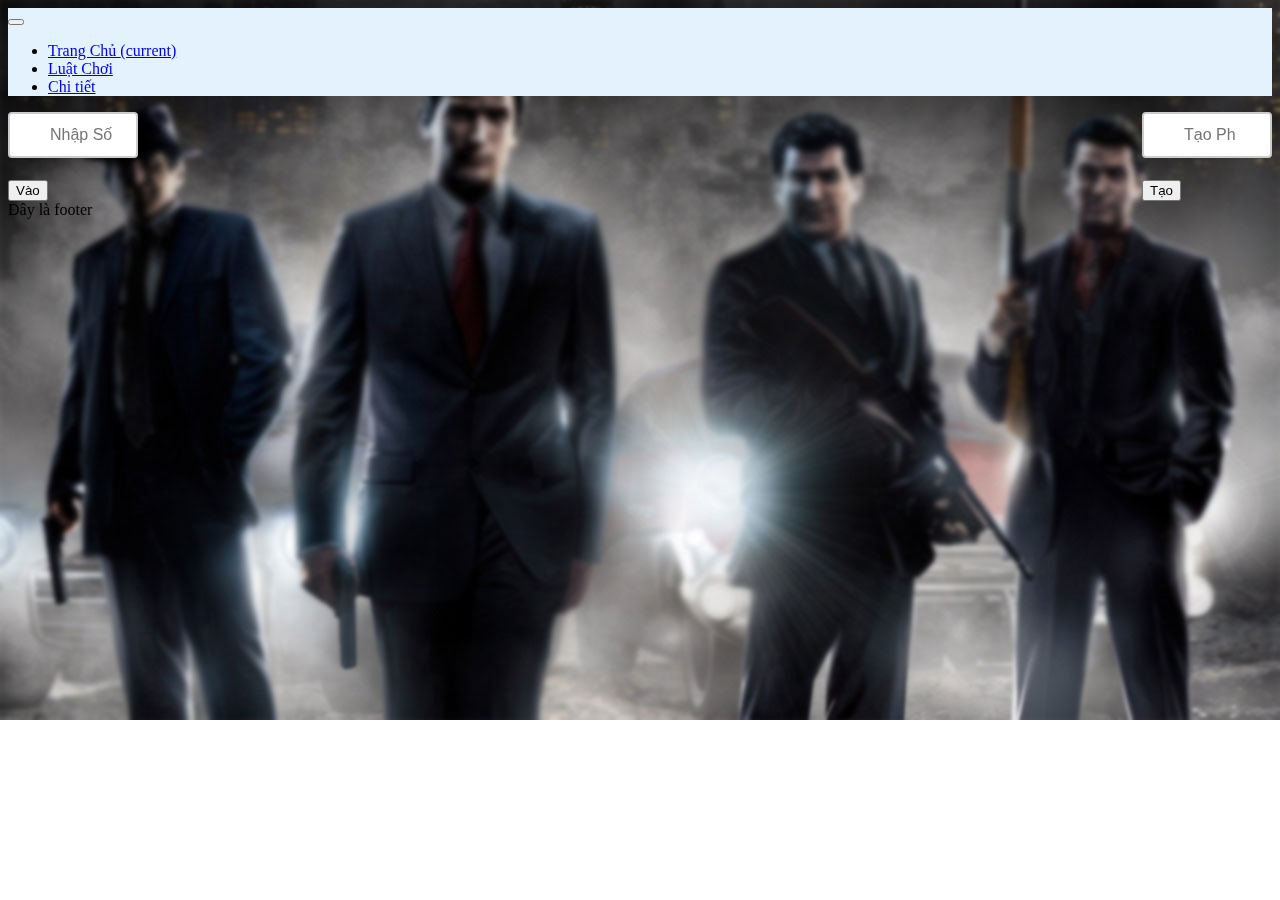
==== templates/homepage.html @ 2c6f2a78 "Homepage" ====
<!DOCTYPE html>
<html>
  <head>
    <meta charset="utf-8">
    <link rel="stylesheet" href="https://maxcdn.bootstrapcdn.com/bootstrap/4.0.0-beta/css/bootstrap.min.css" integrity="sha384-/Y6pD6FV/Vv2HJnA6t+vslU6fwYXjCFtcEpHbNJ0lyAFsXTsjBbfaDjzALeQsN6M" crossorigin="anonymous">
    <link rel="stylesheet" href="/static/index.css">
    <link rel="stylesheet" href="/static/css/font-awesome.css">

    <script src="https://code.jquery.com/jquery-3.2.1.slim.min.js" integrity="sha384-KJ3o2DKtIkvYIK3UENzmM7KCkRr/rE9/Qpg6aAZGJwFDMVNA/GpGFF93hXpG5KkN" crossorigin="anonymous"></script>
    <script src="https://cdnjs.cloudflare.com/ajax/libs/popper.js/1.11.0/umd/popper.min.js" integrity="sha384-b/U6ypiBEHpOf/4+1nzFpr53nxSS+GLCkfwBdFNTxtclqqenISfwAzpKaMNFNmj4" crossorigin="anonymous"></script>
    <script src="https://maxcdn.bootstrapcdn.com/bootstrap/4.0.0-beta/js/bootstrap.min.js" integrity="sha384-h0AbiXch4ZDo7tp9hKZ4TsHbi047NrKGLO3SEJAg45jXxnGIfYzk4Si90RDIqNm1" crossorigin="anonymous"></script>

    <title>Townie Doubt</title>
    <style>

    input[type=text] {
    width: 130px;
    box-sizing: border-box;
    border: 2px solid #ccc;
    border-radius: 4px;
    font-size: 16px;
    background-color: white;
    background-image: url('searchicon.png');
    background-position: 10px 10px;
    background-repeat: no-repeat;
    padding: 12px 20px 12px 40px;
    -webkit-transition: width 0.4s ease-in-out;
    transition: width 0.4s ease-in-out;
}

input[type=text]:focus {
    width: 100%;
}

input[type=number] {
    width: 130px;
    box-sizing: border-box;
    border: 2px solid #ccc;
    border-radius: 4px;
    font-size: 16px;
    background-color: white;
    background-image: url('searchicon.png');
    background-position: 10px 10px;
    background-repeat: no-repeat;
    padding: 12px 20px 12px 40px;
    -webkit-transition: width 0.4s ease-in-out;
    transition: width 0.4s ease-in-out;
}

input[type=number]:focus {
    width: 100%;
}
    </style>
  </head>
  <body>

    <!-- Navbar -->
    <nav class="navbar navbar-light" style="background-color: #e3f2fd;">
  <button class="navbar-toggler navbar-toggler-right" type="button" data-toggle="collapse" data-target="#navbarSupportedContent" aria-controls="navbarSupportedContent" aria-expanded="false" aria-label="Toggle navigation">
    <span class="navbar-toggler-icon"></span>
  </button>
  <a class="navbar-brand" href="#"></a>

  <div class="collapse navbar-collapse" id="navbarSupportedContent">
    <ul class="navbar-nav mr-auto">
      <li class="nav-item active">
        <a class="nav-link" href="#">Trang Chủ <span class="sr-only">(current)</span></a>
      </li>
      <li class="nav-item">
        <a class="nav-link" href="#">Luật Chơi</a>
      </li>
      <li class="nav-item">
        <a class="nav-link disabled" href="#">Chi tiết</a>
      </li>
      </ul>
    </nav>
    <!-- <form class="form-inline my-2 my-lg-0">
      <input class="form-control mr-sm-2" type="text" placeholder="Search">
      <button class="btn btn-outline-success my-2 my-sm-0" type="submit">Search</button>
    </form> -->
  </div>

  <div style="width: 100%;">
 <div style="float:left; width: 80%">
   <!-- <button type="button" name="button">Vào Phòng</button> -->
   <form class="form-group">
         <input type="text" class="col-md-3" name="room_code" value="" placeholder="Nhập Số Phòng">
         <h5></h5>
         <input type="submit" name="join" value="Vào">
 </div>
 <div style="float:right;">
   <!-- <button type="button" name="button">Tạo Phòng</button> -->




   <form class="form-group">
         <input type="number" class="" name="nop" value="" placeholder="Tạo Phòng">
         <h5></h5>
         <input type="submit" name="Create" value="Tạo">

       </div>
     </form>
   </div>

      <div class="main-image">

      </div>
    <div style="clear:both"></div>
  </body>
  <footer>
    Đây là footer
  </footer>
</html>
---- static/index.css ----
/*body  {
  background-size: cover;
  background-image: url("https://i.ytimg.com/vi/avp5x3CvHgw/maxresdefault.jpg");
  background-color: #cccccc;
  background-repeat: no-repeat;
  background-color: black;
  filter: blur(2px);
  }*/

/*body{
background-image: url("https://i.ytimg.com/vi/avp5x3CvHgw/maxresdefault.jpg");
filter: blur(2px);

}*/
body {
  position: fixed;
  left: 0;
  right: 0;
  z-index: 1;
  background-size: cover;
  background-repeat: no-repeat;
  display: block;
  background-image: url('mafiablured.jpg');
  height: 800px;

}
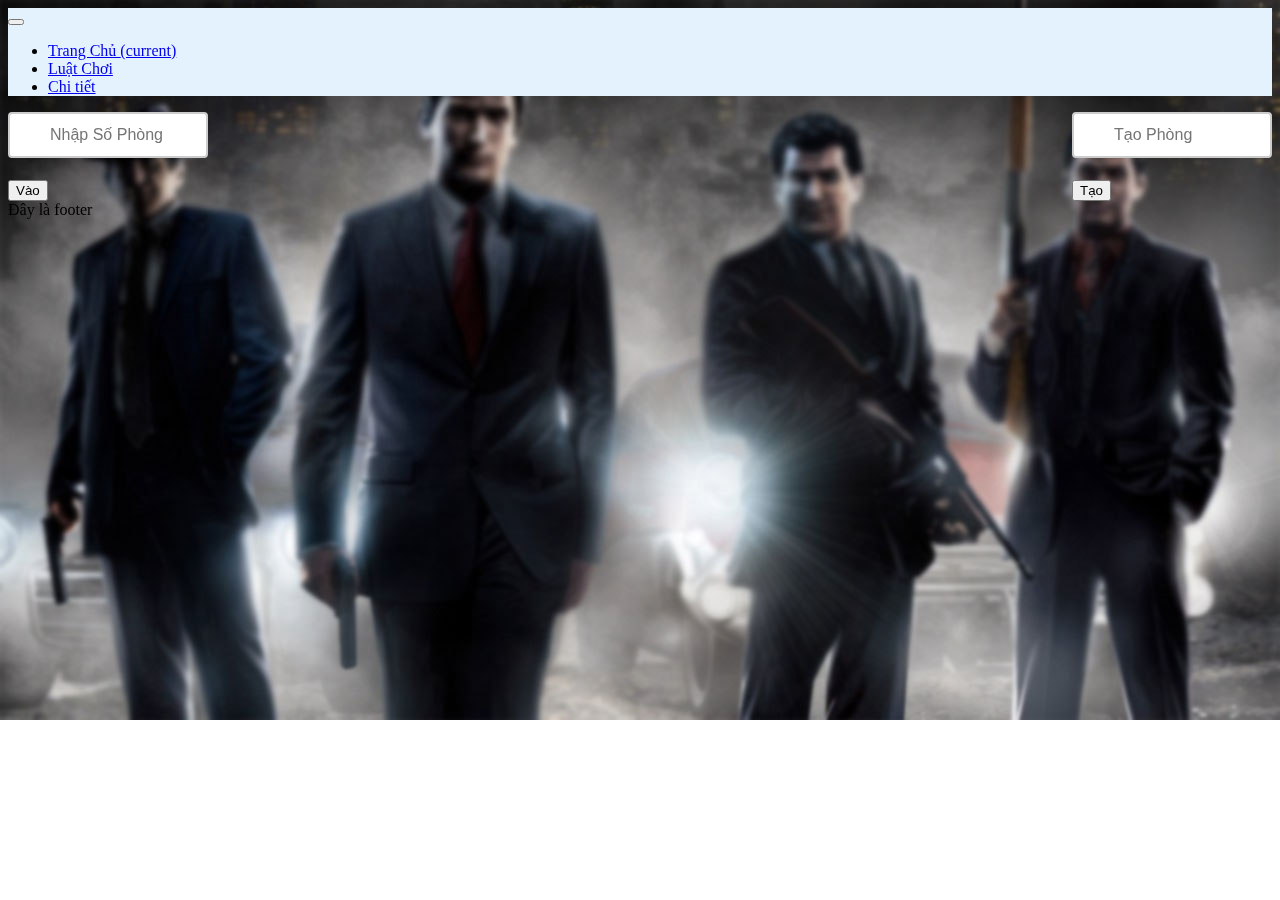
==== commit 127c5020: "Homepage2" ====
--- a/templates/homepage.html
+++ b/templates/homepage.html
@@ -14,7 +14,7 @@
     <style>
 
     input[type=text] {
-    width: 130px;
+    width: 200px;
     box-sizing: border-box;
     border: 2px solid #ccc;
     border-radius: 4px;
@@ -33,7 +33,7 @@
 }
 
 input[type=number] {
-    width: 130px;
+    width: 200px;
     box-sizing: border-box;
     border: 2px solid #ccc;
     border-radius: 4px;
@@ -42,7 +42,7 @@
     background-image: url('searchicon.png');
     background-position: 10px 10px;
     background-repeat: no-repeat;
-    padding: 12px 20px 12px 40px;
+    padding: 12px 0px 12px 40px;
     -webkit-transition: width 0.4s ease-in-out;
     transition: width 0.4s ease-in-out;
 }
@@ -86,7 +86,7 @@
    <form class="form-group">
          <input type="text" class="col-md-3" name="room_code" value="" placeholder="Nhập Số Phòng">
          <h5></h5>
-         <input type="submit" name="join" value="Vào">
+         <input type="submit" name="join" value="Vào" class="btn btn-danger">
  </div>
  <div style="float:right;">
    <!-- <button type="button" name="button">Tạo Phòng</button> -->
@@ -97,7 +97,7 @@
    <form class="form-group">
          <input type="number" class="" name="nop" value="" placeholder="Tạo Phòng">
          <h5></h5>
-         <input type="submit" name="Create" value="Tạo">
+         <input type="submit" name="Create" value="Tạo" class="btn btn-danger">
 
        </div>
      </form>
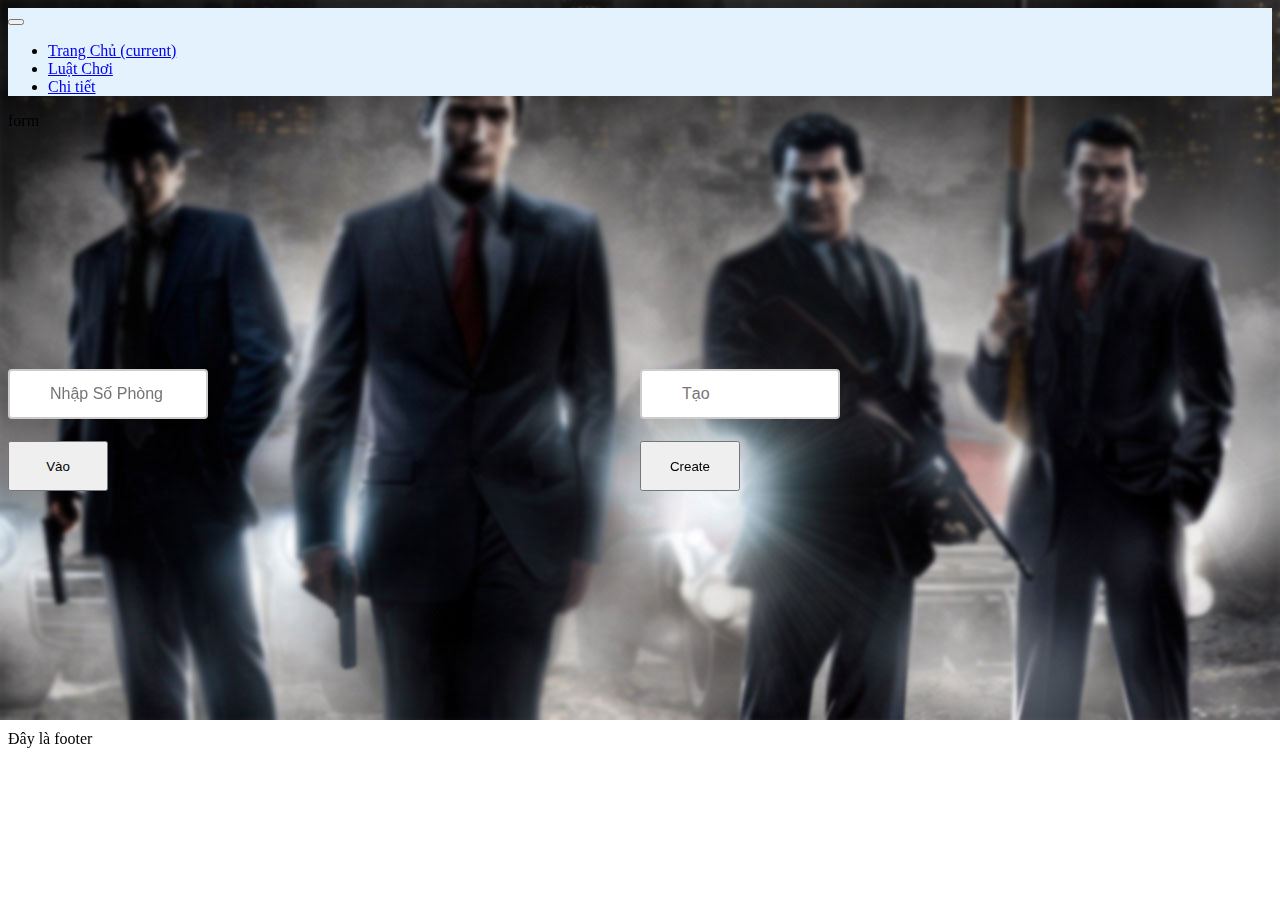
==== commit 1a8081a2: "no message" ====
--- a/templates/homepage.html
+++ b/templates/homepage.html
@@ -9,6 +9,9 @@
     <script src="https://code.jquery.com/jquery-3.2.1.slim.min.js" integrity="sha384-KJ3o2DKtIkvYIK3UENzmM7KCkRr/rE9/Qpg6aAZGJwFDMVNA/GpGFF93hXpG5KkN" crossorigin="anonymous"></script>
     <script src="https://cdnjs.cloudflare.com/ajax/libs/popper.js/1.11.0/umd/popper.min.js" integrity="sha384-b/U6ypiBEHpOf/4+1nzFpr53nxSS+GLCkfwBdFNTxtclqqenISfwAzpKaMNFNmj4" crossorigin="anonymous"></script>
     <script src="https://maxcdn.bootstrapcdn.com/bootstrap/4.0.0-beta/js/bootstrap.min.js" integrity="sha384-h0AbiXch4ZDo7tp9hKZ4TsHbi047NrKGLO3SEJAg45jXxnGIfYzk4Si90RDIqNm1" crossorigin="anonymous"></script>
+    <script src="static/js/index.js">
+
+    </script>
 
     <title>Townie Doubt</title>
     <style>
@@ -39,7 +42,7 @@
     border-radius: 4px;
     font-size: 16px;
     background-color: white;
-    background-image: url('searchicon.png');
+    background-image: url('');
     background-position: 10px 10px;
     background-repeat: no-repeat;
     padding: 12px 0px 12px 40px;
@@ -79,25 +82,27 @@
       <button class="btn btn-outline-success my-2 my-sm-0" type="submit">Search</button>
     </form> -->
   </div>
-
+form
   <div style="width: 100%;">
- <div style="float:left; width: 80%">
+ <div class="m*-md-6 a" style="float:left; width: 50%">
    <!-- <button type="button" name="button">Vào Phòng</button> -->
-   <form class="form-group">
-         <input type="text" class="col-md-3" name="room_code" value="" placeholder="Nhập Số Phòng">
+   <form class=" form text-center">
+         <input type="text" class="c" name="room_code" value="" placeholder="Nhập Số Phòng">
          <h5></h5>
-         <input type="submit" name="join" value="Vào" class="btn btn-danger">
+         <button type="button" class="btn btn-danger c" name="button">Vào</button>
+  </form>
  </div>
- <div style="float:right;">
+ <div class="a" style="float:right;width: 50%">
    <!-- <button type="button" name="button">Tạo Phòng</button> -->
 
 
 
 
-   <form class="form-group">
-         <input type="number" class="" name="nop" value="" placeholder="Tạo Phòng">
+   <form class="form text-center ">
+         <input id="room-name" type="text" class="c" name="nop" value="" placeholder="Tạo">
+
          <h5></h5>
-         <input type="submit" name="Create" value="Tạo" class="btn btn-danger">
+         <button type="button" class="btn btn-danger c" name="button">Create</button>
 
        </div>
      </form>
--- a/static/index.css
+++ b/static/index.css
@@ -24,3 +24,20 @@
   height: 800px;
 
 }
+.a{
+  height: 600px;
+  display: flex;
+  flex-direction: column;
+  justify-content: center;
+
+}
+.b{
+  display: flex;
+  flex-direction: column;
+  justify-content: center;
+}
+.c{
+  width: 100px;
+  height: 50px;
+
+}
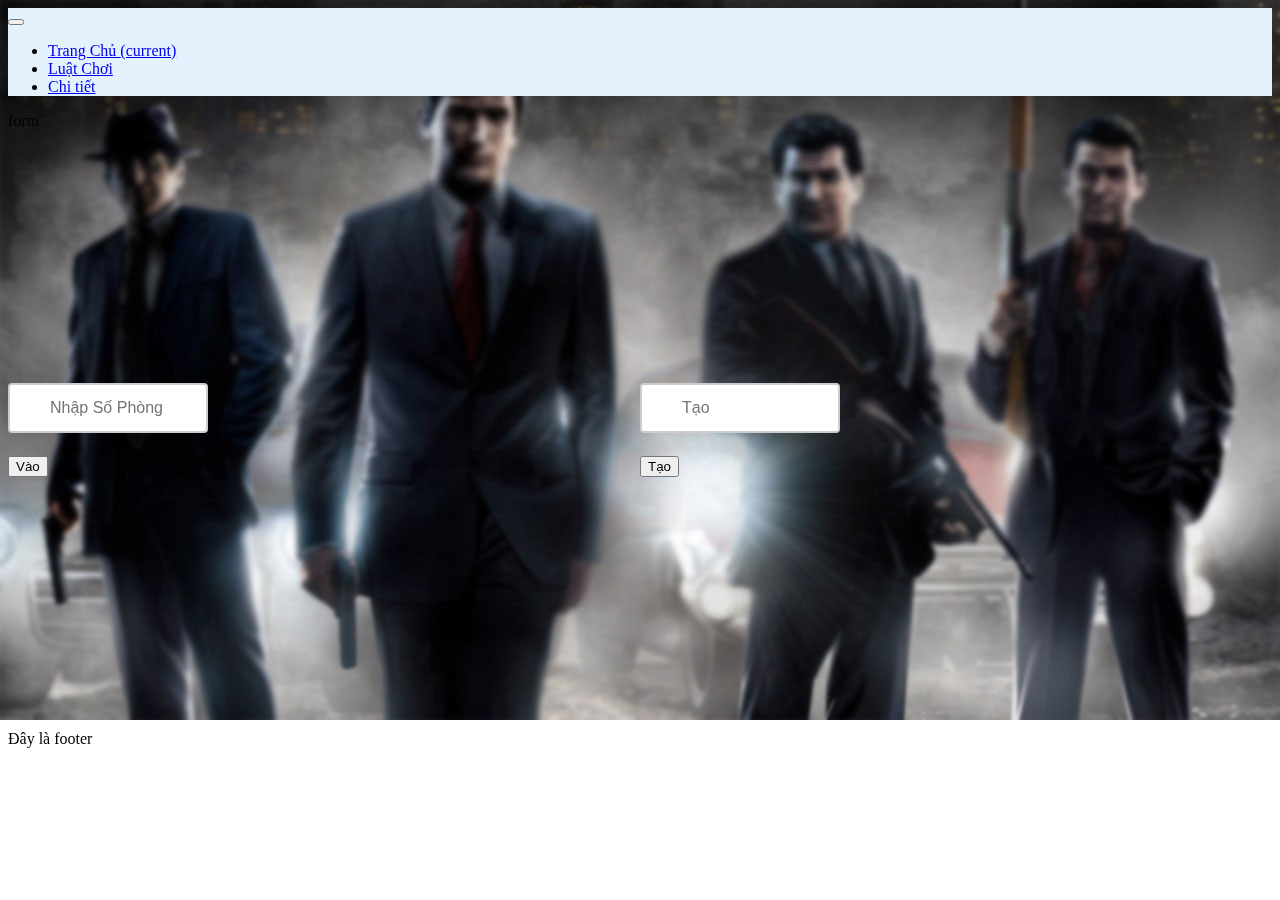
==== commit 78bd0ae4: "Commit" ====
--- a/templates/homepage.html
+++ b/templates/homepage.html
@@ -23,8 +23,8 @@
     border-radius: 4px;
     font-size: 16px;
     background-color: white;
-    background-image: url('searchicon.png');
-    background-position: 10px 10px;
+    background-image: url('https://cdn2.iconfinder.com/data/icons/thin-essentials-2/24/thin-1242_door_logout_exit-32.png');
+    background-position: 1px 5px;
     background-repeat: no-repeat;
     padding: 12px 20px 12px 40px;
     -webkit-transition: width 0.4s ease-in-out;
@@ -32,7 +32,7 @@
 }
 
 input[type=text]:focus {
-    width: 100%;
+  width: 100%;
 }
 
 input[type=number] {
@@ -42,8 +42,8 @@
     border-radius: 4px;
     font-size: 16px;
     background-color: white;
-    background-image: url('');
-    background-position: 10px 10px;
+    background-image: url('https://cdn0.iconfinder.com/data/icons/feather/96/circle-add-32.png');
+    background-position: 5px 7px;
     background-repeat: no-repeat;
     padding: 12px 0px 12px 40px;
     -webkit-transition: width 0.4s ease-in-out;
@@ -89,7 +89,7 @@
    <form class=" form text-center">
          <input type="text" class="c" name="room_code" value="" placeholder="Nhập Số Phòng">
          <h5></h5>
-         <button type="button" class="btn btn-danger c" name="button">Vào</button>
+         <input type="submit" name="join" value="Vào">
   </form>
  </div>
  <div class="a" style="float:right;width: 50%">
@@ -99,10 +99,9 @@
 
 
    <form class="form text-center ">
-         <input id="room-name" type="text" class="c" name="nop" value="" placeholder="Tạo">
-
+         <input id="room-name" type="number" class="c" name="nop" value="" placeholder="Tạo">
          <h5></h5>
-         <button type="button" class="btn btn-danger c" name="button">Create</button>
+         <input type="submit" name="Create" value="Tạo">
 
        </div>
      </form>
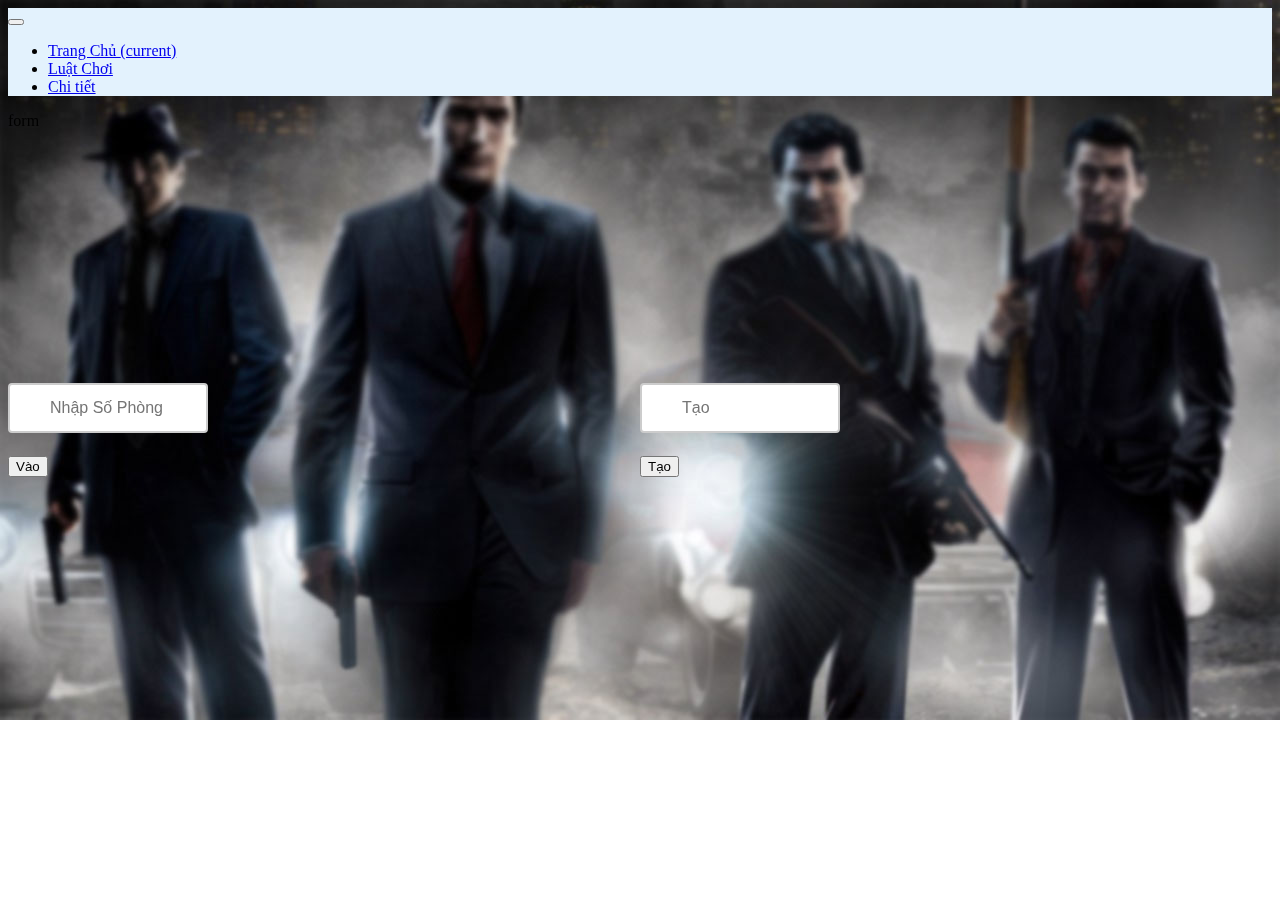
==== commit eadffc2d: "Intitial commit" ====
--- a/templates/homepage.html
+++ b/templates/homepage.html
@@ -112,7 +112,7 @@
       </div>
     <div style="clear:both"></div>
   </body>
-  <footer>
+  <!-- <footer>
     Đây là footer
-  </footer>
+  </footer> -->
 </html>
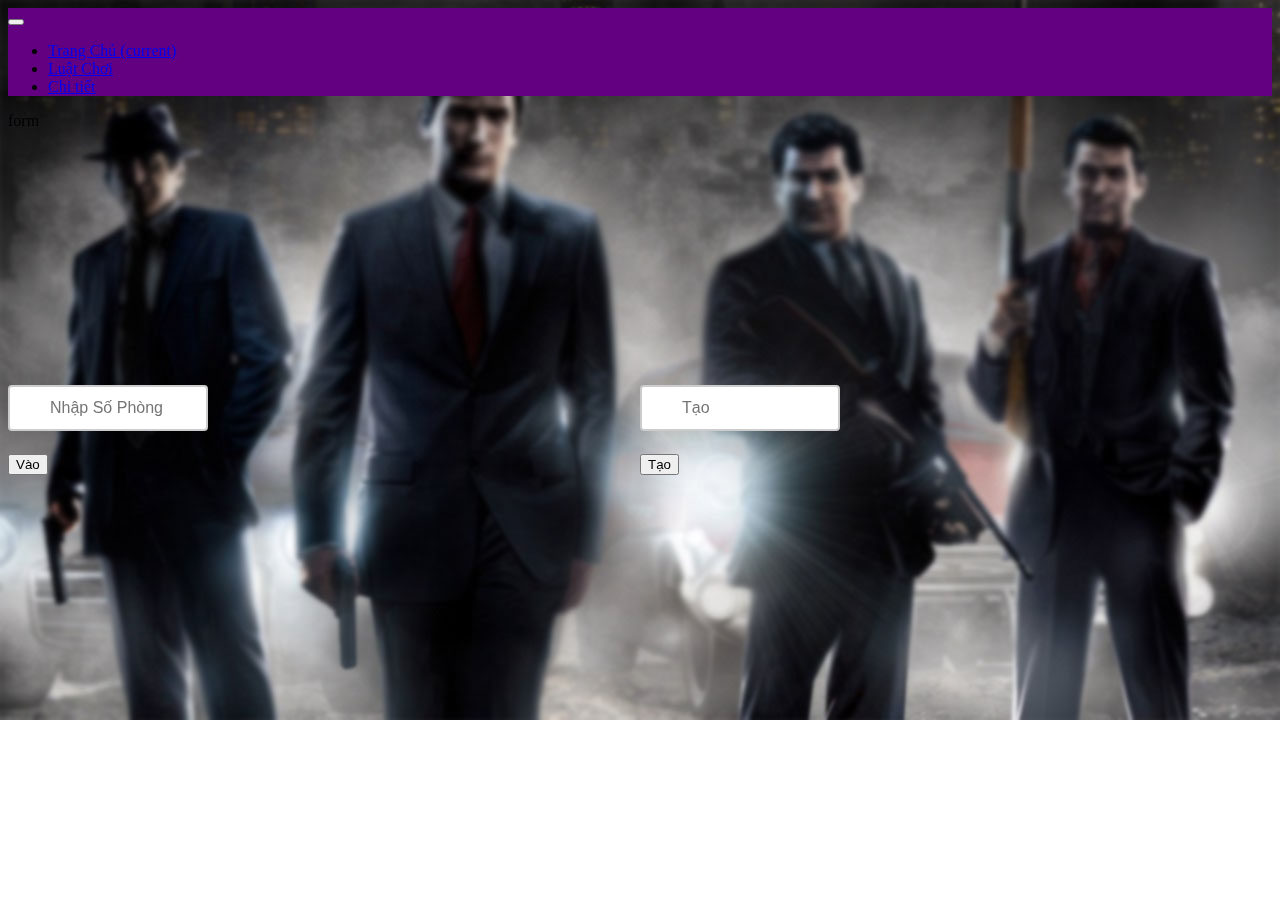
==== commit a7ba7c61: "Intitial commit" ====
--- a/templates/homepage.html
+++ b/templates/homepage.html
@@ -10,12 +10,10 @@
     <script src="https://cdnjs.cloudflare.com/ajax/libs/popper.js/1.11.0/umd/popper.min.js" integrity="sha384-b/U6ypiBEHpOf/4+1nzFpr53nxSS+GLCkfwBdFNTxtclqqenISfwAzpKaMNFNmj4" crossorigin="anonymous"></script>
     <script src="https://maxcdn.bootstrapcdn.com/bootstrap/4.0.0-beta/js/bootstrap.min.js" integrity="sha384-h0AbiXch4ZDo7tp9hKZ4TsHbi047NrKGLO3SEJAg45jXxnGIfYzk4Si90RDIqNm1" crossorigin="anonymous"></script>
     <script src="static/js/index.js">
-
     </script>
 
     <title>Townie Doubt</title>
     <style>
-
     input[type=text] {
     width: 200px;
     box-sizing: border-box;
@@ -30,11 +28,9 @@
     -webkit-transition: width 0.4s ease-in-out;
     transition: width 0.4s ease-in-out;
 }
-
 input[type=text]:focus {
   width: 100%;
 }
-
 input[type=number] {
     width: 200px;
     box-sizing: border-box;
@@ -49,7 +45,6 @@
     -webkit-transition: width 0.4s ease-in-out;
     transition: width 0.4s ease-in-out;
 }
-
 input[type=number]:focus {
     width: 100%;
 }
@@ -58,7 +53,7 @@
   <body>
 
     <!-- Navbar -->
-    <nav class="navbar navbar-light" style="background-color: #e3f2fd;">
+    <nav class="navbar navbar-light" style="background-color: #630082;">
   <button class="navbar-toggler navbar-toggler-right" type="button" data-toggle="collapse" data-target="#navbarSupportedContent" aria-controls="navbarSupportedContent" aria-expanded="false" aria-label="Toggle navigation">
     <span class="navbar-toggler-icon"></span>
   </button>
@@ -89,19 +84,16 @@
    <form class=" form text-center">
          <input type="text" class="c" name="room_code" value="" placeholder="Nhập Số Phòng">
          <h5></h5>
-         <input type="submit" name="join" value="Vào">
+         <input type="submit" name="join" value="Vào" class="btn btn-danger">
   </form>
  </div>
  <div class="a" style="float:right;width: 50%">
    <!-- <button type="button" name="button">Tạo Phòng</button> -->
 
-
-
-
    <form class="form text-center ">
          <input id="room-name" type="number" class="c" name="nop" value="" placeholder="Tạo">
          <h5></h5>
-         <input type="submit" name="Create" value="Tạo">
+         <input type="submit" name="Create" value="Tạo" class="btn btn-warning">
 
        </div>
      </form>
--- a/static/index.css
+++ b/static/index.css
@@ -1,17 +1,3 @@
-/*body  {
-  background-size: cover;
-  background-image: url("https://i.ytimg.com/vi/avp5x3CvHgw/maxresdefault.jpg");
-  background-color: #cccccc;
-  background-repeat: no-repeat;
-  background-color: black;
-  filter: blur(2px);
-  }*/
-
-/*body{
-background-image: url("https://i.ytimg.com/vi/avp5x3CvHgw/maxresdefault.jpg");
-filter: blur(2px);
-
-}*/
 body {
   position: fixed;
   left: 0;
@@ -36,8 +22,26 @@
   flex-direction: column;
   justify-content: center;
 }
-.c{
-  width: 100px;
-  height: 50px;
+.container{
+  margin-right: 0 !important;
+  padding-right: 0 !important;
+}
+.card-player{
+  /*border-top-left-radius: .25rem !important;
+  border-top-right-radius: .25rem !important;*/
+  border-style: double  !important;
+  border-width: 15px !important;
+  background: #e50404!important;
 
 }
+
+.note-card{
+  border-style: double  !important;
+  border-width: 15px !important;
+  background: rgba(249, 226, 153, 1) !important;
+}
+.index-but{
+  background-image: url("https://www.iconfinder.com/icons/133321/d_mark_icon#size=128");
+  background-repeat: no-repeat;
+  background-size: auto;
+}
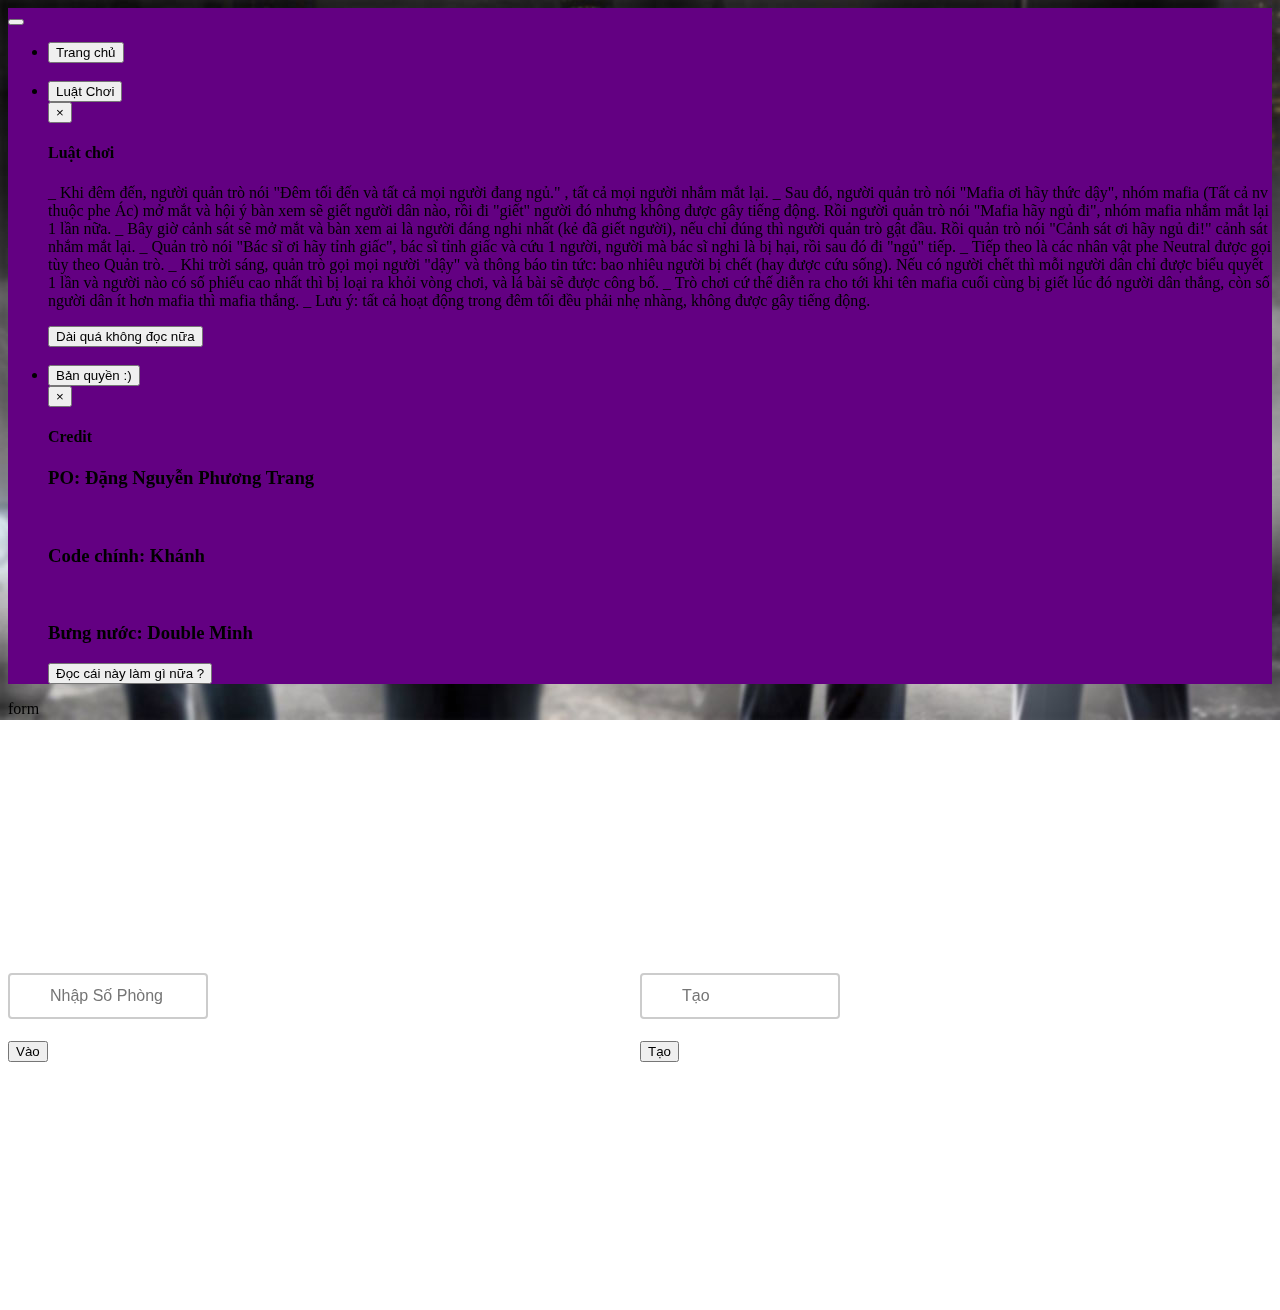
==== commit e3ae5a6f: "no message" ====
--- a/templates/homepage.html
+++ b/templates/homepage.html
@@ -58,17 +58,78 @@
     <span class="navbar-toggler-icon"></span>
   </button>
   <a class="navbar-brand" href="#"></a>
-
   <div class="collapse navbar-collapse" id="navbarSupportedContent">
     <ul class="navbar-nav mr-auto">
       <li class="nav-item active">
-        <a class="nav-link" href="#">Trang Chủ <span class="sr-only">(current)</span></a>
+        <div class="float-right">
+          <button type="button" class="btn btn-success btn-lg nav-link">Trang chủ</button>
+        </div>
+        <br>
       </li>
       <li class="nav-item">
-        <a class="nav-link" href="#">Luật Chơi</a>
+        <button type="button" class="btn btn-info btn-lg nav-link" data-toggle="modal" data-target="#rulemodal">Luật Chơi</button>
+          <div class="modal fade" id="rulemodal" role="dialog">
+            <div class="modal-dialog">
+
+              <!-- Modal content-->
+              <div class="modal-content">
+                <div class="modal-header">
+                  <button type="button" class="close" data-dismiss="modal">&times;</button>
+                  <h4 class="modal-title">Luật chơi</h4>
+                </div>
+                <div class="modal-body">
+                  <p>_ Khi đêm đến, người quản trò nói "Đêm tối đến và tất cả mọi người đang ngủ." , tất cả mọi người nhắm mắt lại.
+
+_ Sau đó, người quản trò nói "Mafia ơi hãy thức dậy", nhóm mafia (Tất cả nv thuộc phe Ác) mở mắt và hội ý bàn xem sẽ giết người dân nào, rồi đi "giết" người đó nhưng không được gây tiếng động. Rồi người quản trò nói "Mafia hãy ngủ đi", nhóm mafia nhắm mắt lại 1 lần nữa.
+
+_ Bây giờ cảnh sát sẽ mở mắt và bàn xem ai là người đáng nghi nhất (kẻ đã giết người), nếu chỉ đúng thì người quản trò gật đầu. Rồi quản trò nói "Cảnh sát ơi hãy ngủ đi!" cảnh sát nhắm mắt lại.
+
+_ Quản trò nói "Bác sĩ ơi hãy tỉnh giấc", bác sĩ tỉnh giấc và cứu 1 người, người mà bác sĩ nghi là bị hại, rồi sau đó đi "ngủ" tiếp.
+
+_ Tiếp theo là các nhân vật phe Neutral được gọi tùy theo Quản trò.
+
+_ Khi trời sáng, quản trò gọi mọi người "dậy" và thông báo tin tức: bao nhiêu người bị chết (hay được cứu sống). Nếu có người chết thì mỗi người dân chỉ được biểu quyết 1 lần và người nào có số phiếu cao nhất thì bị loại ra khỏi vòng chơi, và lá bài sẽ được công bố.
+
+_ Trò chơi cứ thế diễn ra cho tới khi tên mafia cuối cùng bị giết lúc đó người dân thắng, còn số người dân ít hơn mafia thì mafia thắng.
+
+_ Lưu ý: tất cả hoạt động trong đêm tối đều phải nhẹ nhàng, không được gây tiếng động. ​
+</p>
+                </div>
+                <div class="modal-footer">
+                  <button type="button" class="btn btn-default" data-dismiss="modal" class="btn btn-secondary">Dài quá không đọc nữa</button>
+                </div>
+              </div>
+
+            </div>
+          </div>
       </li>
+<br>
       <li class="nav-item">
-        <a class="nav-link disabled" href="#">Chi tiết</a>
+        <div class="float-right">
+            <button type="button" class="btn btn-success btn-lg nav-link" data-toggle="modal" data-target="#creditmodal">Bản quyền :)</button>
+        </div>
+          <!-- Modal -->
+          <div id="creditmodal" class="modal fade" role="dialog">
+            <div class="modal-dialog">
+
+              <!-- Modal content-->
+              <div class="modal-content">
+                <div class="modal-header">
+                  <button type="button" class="close" data-dismiss="modal">&times;</button>
+                  <h4 class="modal-title">Credit</h4>
+                </div>
+                <div class="modal-body">
+                  <p><h3>PO: Đặng Nguyễn Phương Trang</h3> <br>
+                    <h3>Code chính: Khánh</h3><br>
+                    <h3>Bưng nước: Double Minh</h3></p>
+                </div>
+                <div class="modal-footer">
+                  <button type="button" class="btn btn-default" data-dismiss="modal" class="btn btn-secondary">Đọc cái này làm gì nữa ?</button>
+                </div>
+              </div>
+
+            </div>
+          </div>
       </li>
       </ul>
     </nav>
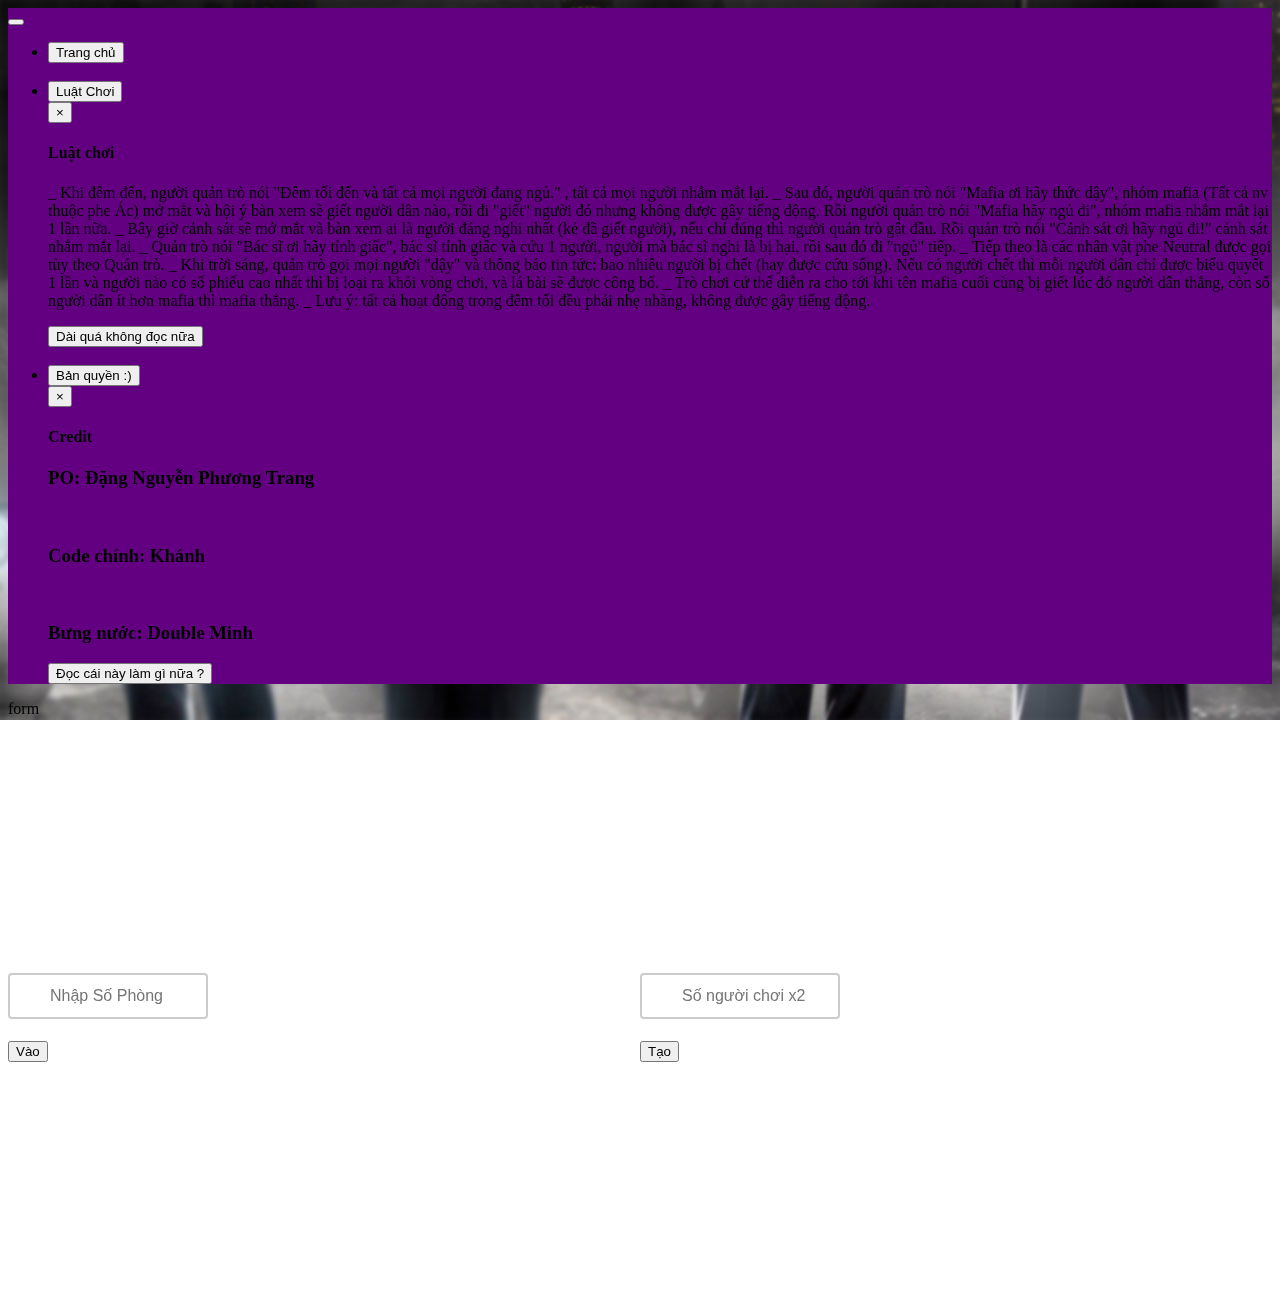
==== commit a5f89f84: "Update homepage.html" ====
--- a/templates/homepage.html
+++ b/templates/homepage.html
@@ -152,7 +152,7 @@
    <!-- <button type="button" name="button">Tạo Phòng</button> -->
 
    <form class="form text-center ">
-         <input id="room-name" type="number" class="c" name="nop" value="" placeholder="Tạo">
+         <input id="room-name" type="number" class="c" name="nop" value="" placeholder="Số người chơi x2">
          <h5></h5>
          <input type="submit" name="Create" value="Tạo" class="btn btn-warning">
 
